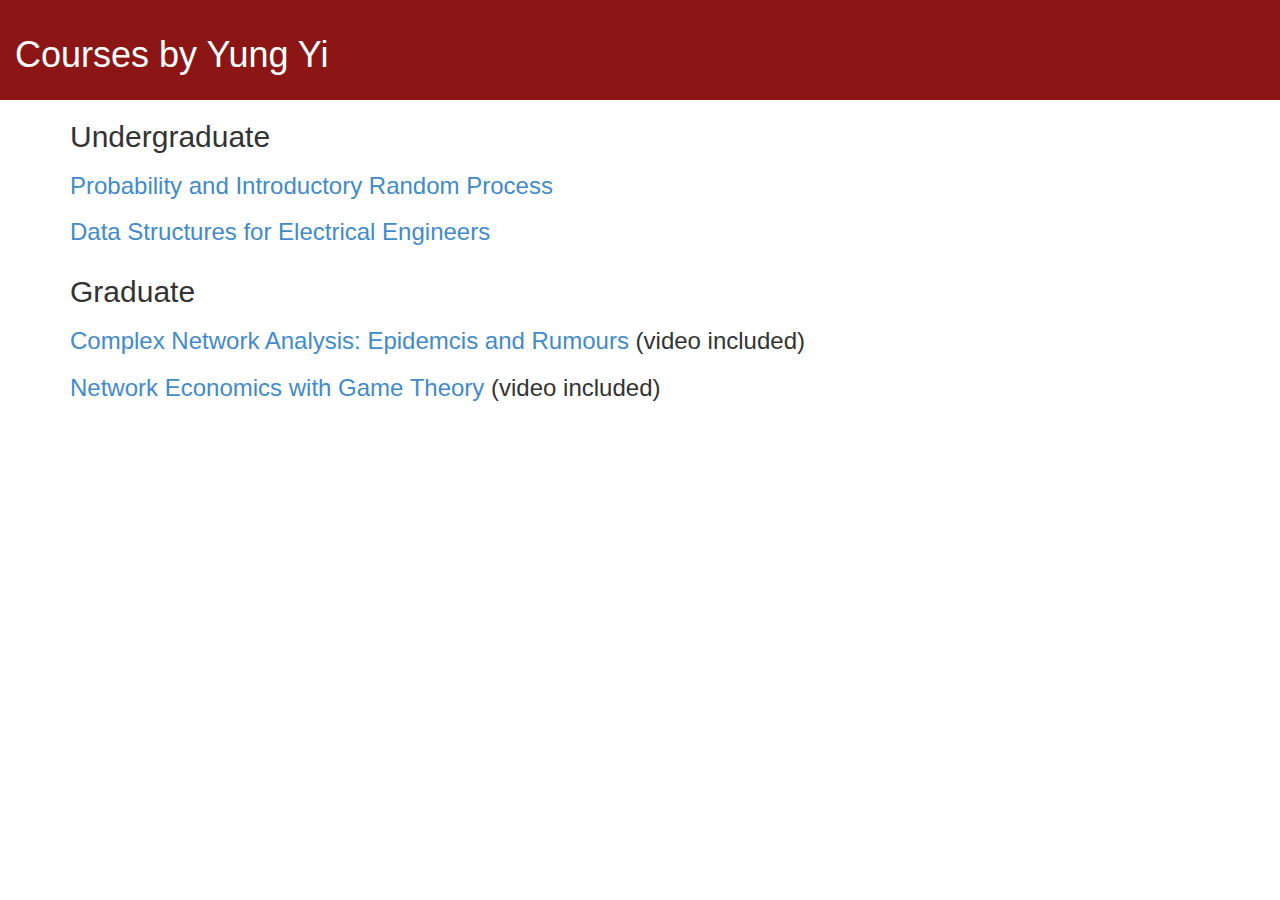
==== courses/index.html @ b39e3796 "..." ====
<!DOCTYPE html>
<html lang="en"><head><meta http-equiv="Content-Type" content="text/html; charset=UTF-8">

  <meta http-equiv="X-UA-Compatible" content="IE=edge">
  <meta name="viewport" content="width=device-width, initial-scale=1">
  <title>Lectures by Yung Yi</title>
  <!-- bootstrap -->
  <link rel="stylesheet" href="./css/bootstrap.min.css">
  <link rel="stylesheet" href="./css/bootstrap-theme.min.css">
  <!-- Google fonts -->
  <link href="./css/css" rel="stylesheet" type="text/css">
</head>

<body data-new-gr-c-s-check-loaded="14.996.0" data-gr-ext-installed="">
  <div id="header">
  <div style="background-color:#8C1515; color:#FFF; padding:15px;">
    <h1>Courses by Yung Yi</h1>
  </div>
  </div>

  <div class="container sec">
<h2> Undergraduate</h2>
    <h3><a href="./probability.html">Probability and Introductory Random Process</a></h3>
    <h3><a href="./datastructure.html">Data Structures for Electrical Engineers</a></h3>
</div>

  <div class="container sec">
 <h2>Graduate  </h2>
<h3><a href="./complexnetwork.html">Complex Network Analysis: Epidemcis and Rumours</a> (video included)</h3>
  <h3><a href="./gametheory.html">Network Economics with Game Theory</a> (video included)</h3>
</div>


      </tbody>
    </table>
  </div>


</body></html>
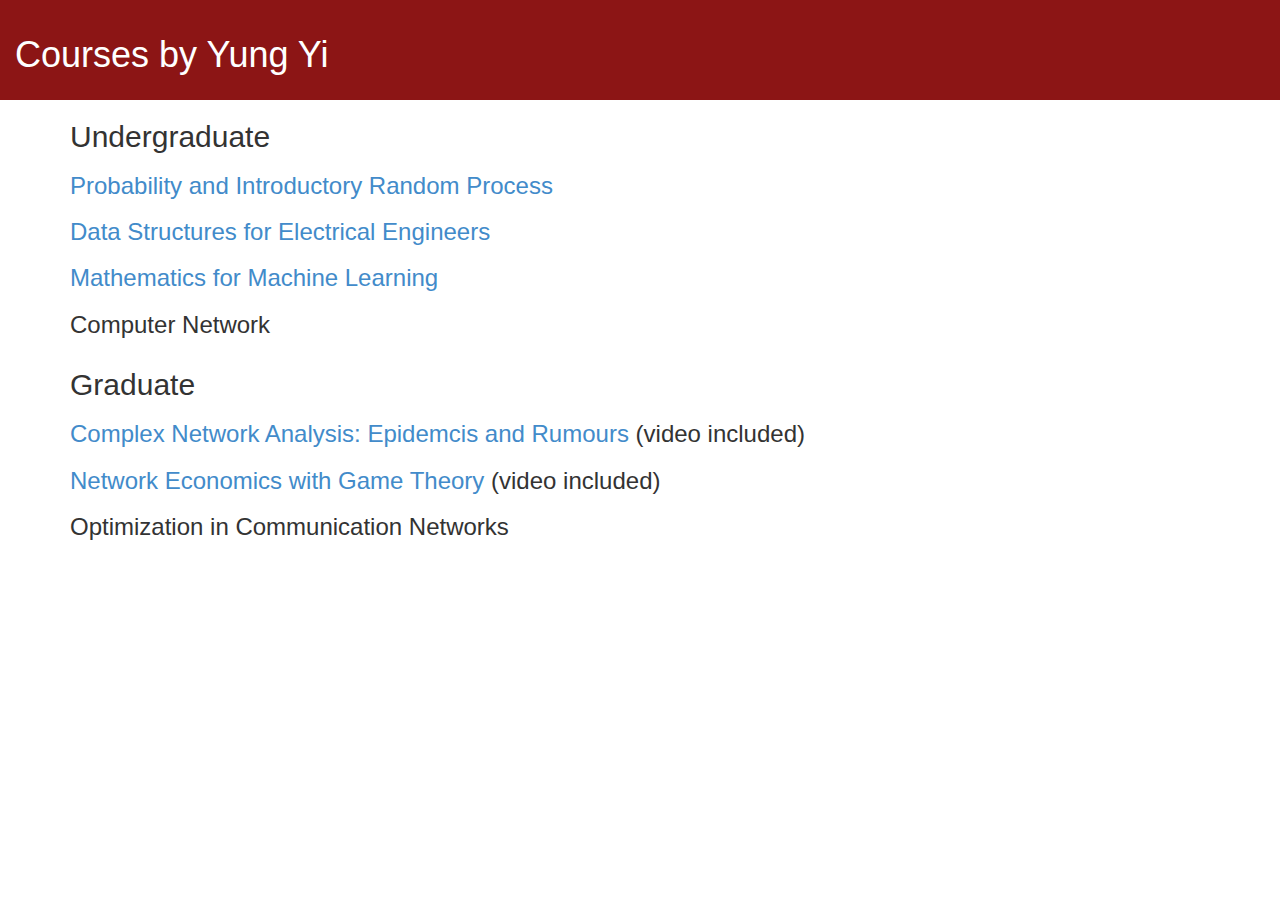
==== commit 5dd8bfa2: "..." ====
--- a/courses/index.html
+++ b/courses/index.html
@@ -22,12 +22,15 @@
 <h2> Undergraduate</h2>
     <h3><a href="./probability.html">Probability and Introductory Random Process</a></h3>
     <h3><a href="./datastructure.html">Data Structures for Electrical Engineers</a></h3>
+    <h3><a href="./mathml.html">Mathematics for Machine Learning </a></h3>
+    <h3>Computer Network</h3>
 </div>
 
   <div class="container sec">
  <h2>Graduate  </h2>
 <h3><a href="./complexnetwork.html">Complex Network Analysis: Epidemcis and Rumours</a> (video included)</h3>
   <h3><a href="./gametheory.html">Network Economics with Game Theory</a> (video included)</h3>
+  <h3>Optimization in Communication Networks</h3>
 </div>
 
 
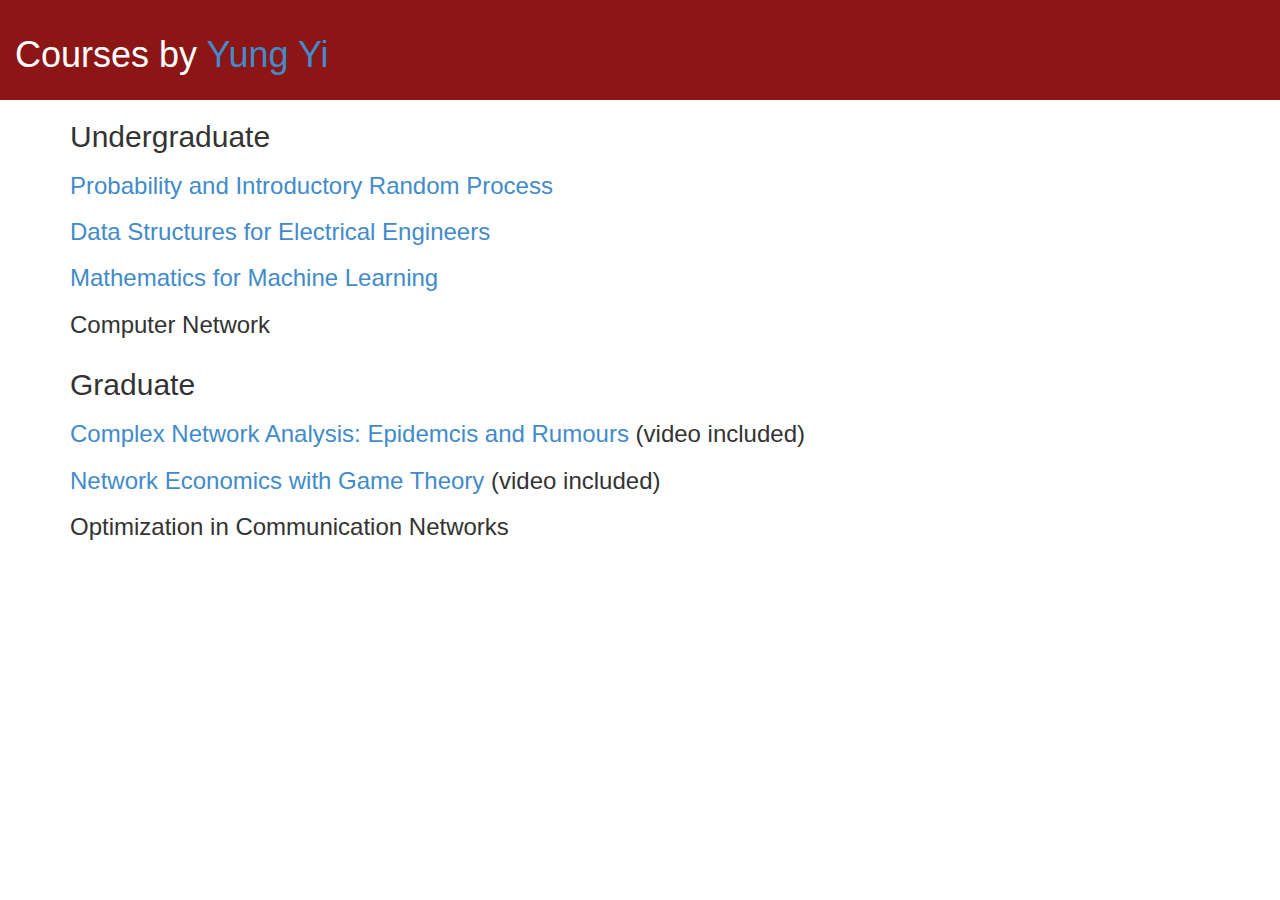
==== commit 4b0640bb: "Update index.html" ====
--- a/courses/index.html
+++ b/courses/index.html
@@ -14,7 +14,7 @@
 <body data-new-gr-c-s-check-loaded="14.996.0" data-gr-ext-installed="">
   <div id="header">
   <div style="background-color:#8C1515; color:#FFF; padding:15px;">
-    <h1>Courses by Yung Yi</h1>
+    <h1>Courses by <a href="https://yung-web.github.io/home/">Yung Yi</a></h1>
   </div>
   </div>
 
